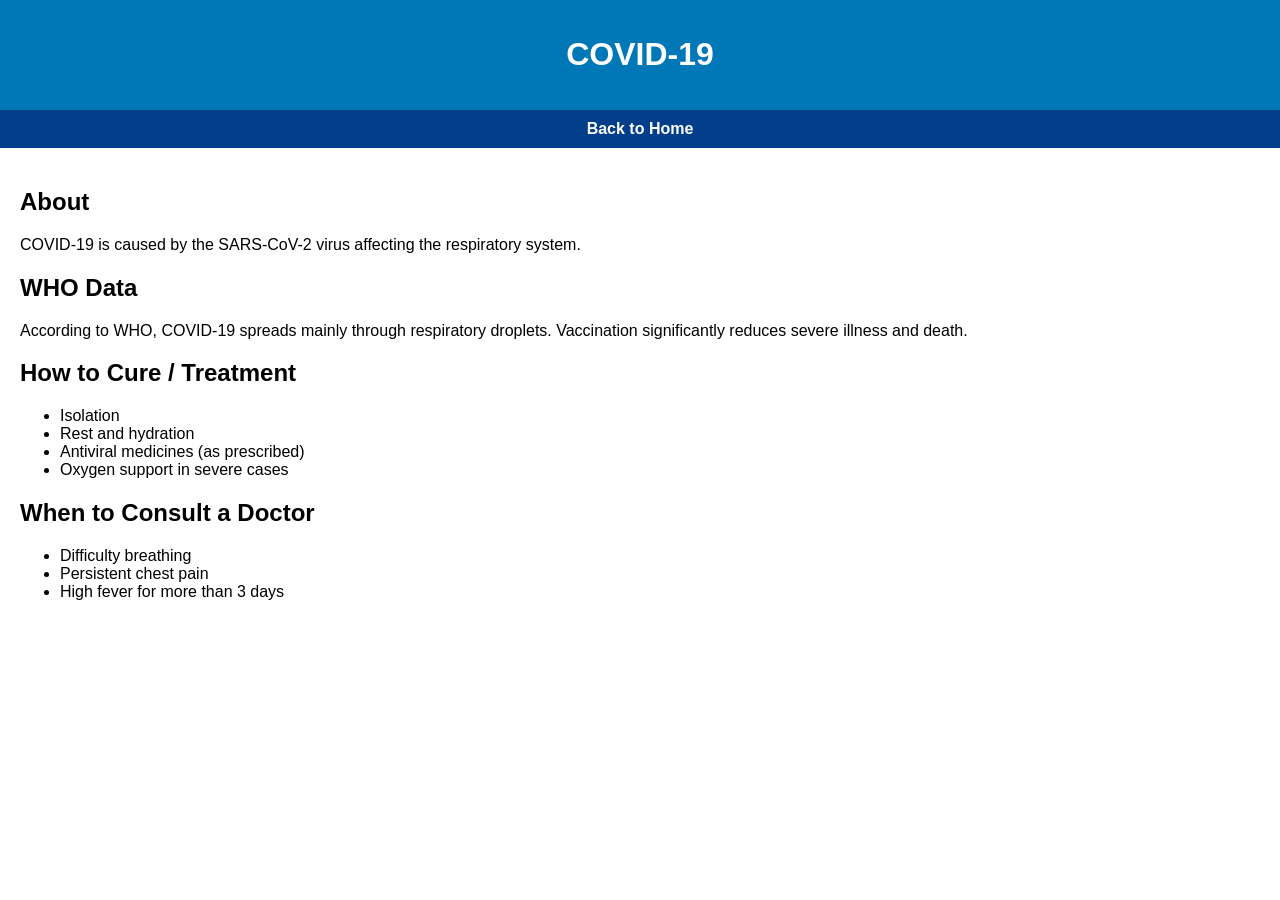
==== covid.html @ 8612ed85 "Add files via upload" ====
<!DOCTYPE html>
<html>
<head>
  <title>COVID-19 Information</title>
  <link rel="stylesheet" href="style.css">
</head>
<body>

<header>
  <h1>COVID-19</h1>
</header>

<nav>
  <a href="index.html">Back to Home</a>
</nav>

<div class="container">

<h2>About</h2>
<p>COVID-19 is caused by the SARS-CoV-2 virus affecting the respiratory system.</p>

<h2>WHO Data</h2>
<p>According to WHO, COVID-19 spreads mainly through respiratory droplets. Vaccination significantly reduces severe illness and death.</p>

<h2>How to Cure / Treatment</h2>
<ul>
  <li>Isolation</li>
  <li>Rest and hydration</li>
  <li>Antiviral medicines (as prescribed)</li>
  <li>Oxygen support in severe cases</li>
</ul>

<h2>When to Consult a Doctor</h2>
<ul>
  <li>Difficulty breathing</li>
  <li>Persistent chest pain</li>
  <li>High fever for more than 3 days</li>
</ul>

</div>

</body>
</html>
---- style.css ----
body {
  margin: 0;
  font-family: Arial, sans-serif;
  transition: 0.3s;
}

header {
  background: #0077b6;
  color: white;
  padding: 15px;
  text-align: center;
}

nav {
  background: #023e8a;
  padding: 10px;
  text-align: center;
}

nav a {
  color: white;
  text-decoration: none;
  margin: 10px;
  font-weight: bold;
}

.container {
  padding: 20px;
}

.card {
  padding: 20px;
  margin: 15px 0;
  border-radius: 10px;
  color: white;
  cursor: pointer;
  transition: 0.3s;
}

.card:hover {
  transform: scale(1.05);
}

.severe { background: #d00000; }
.moderate { background: #f48c06; }
.mild { background: #2a9d8f; }

button {
  padding: 8px 15px;
  border: none;
  border-radius: 5px;
  cursor: pointer;
  background: #0077b6;
  color: white;
}

input {
  padding: 8px;
  margin: 5px 0;
  width: 100%;
}

.dark-mode {
  background: #121212;
  color: white;
}

.dark-mode header,
.dark-mode nav {
  background: #1e1e1e;
}

@media (max-width: 600px) {
  nav a {
    display: block;
    margin: 8px 0;
  }
}
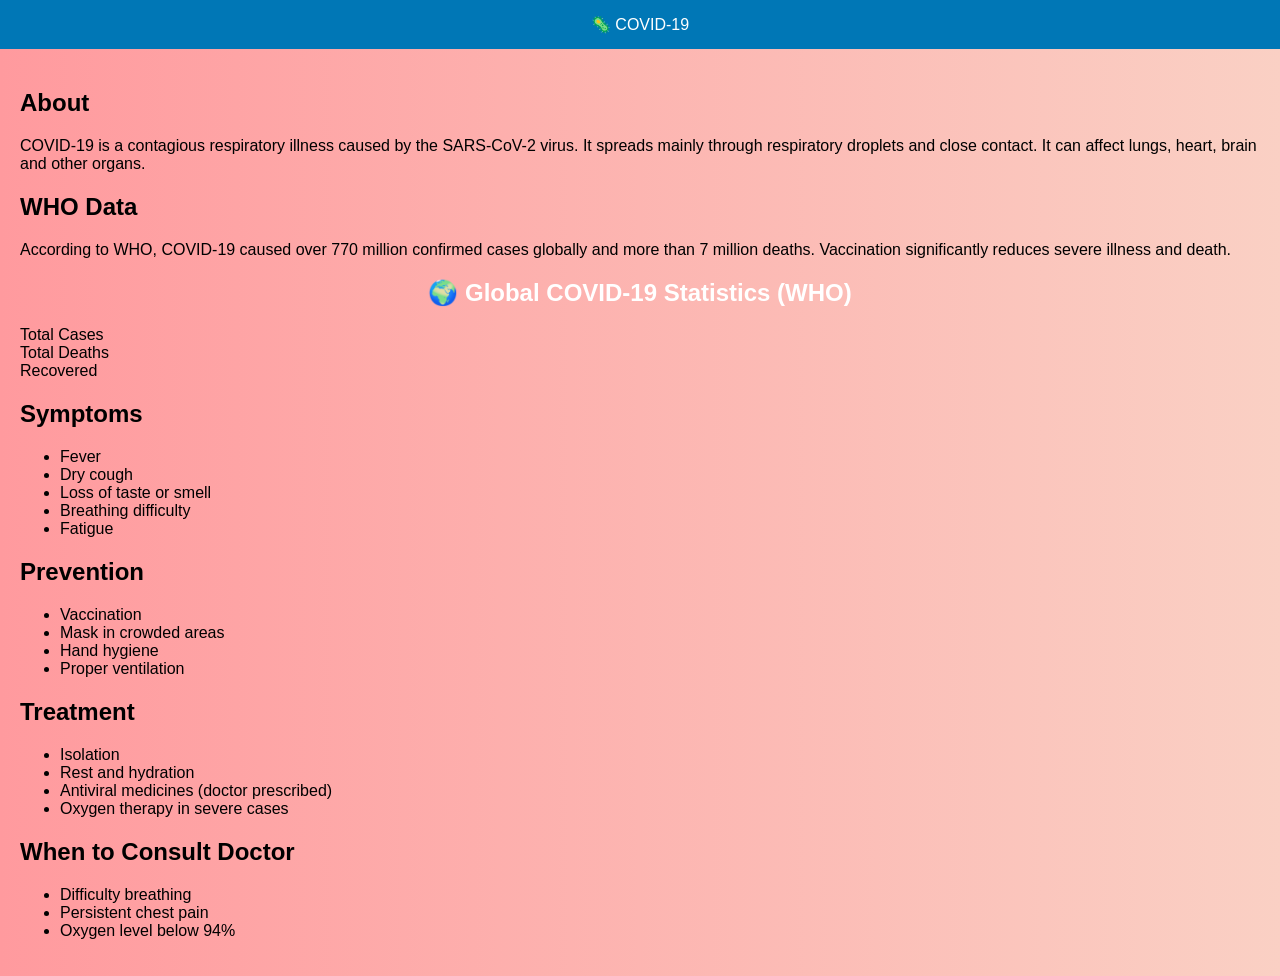
==== commit c6165fc5: "Add files via upload" ====
--- a/covid.html
+++ b/covid.html
@@ -1,43 +1,90 @@
 <!DOCTYPE html>
 <html>
 <head>
-  <title>COVID-19 Information</title>
-  <link rel="stylesheet" href="style.css">
+<title>COVID-19</title>
+<link rel="stylesheet" href="style.css">
+<style>
+body {background: linear-gradient(to right, #ff9a9e, #fad0c4);}
+</style>
 </head>
 <body>
 
-<header>
-  <h1>COVID-19</h1>
-</header>
-
-<nav>
-  <a href="index.html">Back to Home</a>
-</nav>
+<header>🦠 COVID-19</header>
 
 <div class="container">
 
+<div class="section-box">
 <h2>About</h2>
-<p>COVID-19 is caused by the SARS-CoV-2 virus affecting the respiratory system.</p>
+<p>COVID-19 is a contagious respiratory illness caused by the SARS-CoV-2 virus. It spreads mainly through respiratory droplets and close contact. It can affect lungs, heart, brain and other organs.</p>
+</div>
 
+<div class="section-box">
 <h2>WHO Data</h2>
-<p>According to WHO, COVID-19 spreads mainly through respiratory droplets. Vaccination significantly reduces severe illness and death.</p>
+<p>According to WHO, COVID-19 caused over 770 million confirmed cases globally and more than 7 million deaths. Vaccination significantly reduces severe illness and death.</p>
+</div>
 
-<h2>How to Cure / Treatment</h2>
-<ul>
-  <li>Isolation</li>
-  <li>Rest and hydration</li>
-  <li>Antiviral medicines (as prescribed)</li>
-  <li>Oxygen support in severe cases</li>
-</ul>
+<h2 style="text-align:center;color:white;">🌍 Global COVID-19 Statistics (WHO)</h2>
 
-<h2>When to Consult a Doctor</h2>
-<ul>
-  <li>Difficulty breathing</li>
-  <li>Persistent chest pain</li>
-  <li>High fever for more than 3 days</li>
-</ul>
+<div class="stats-container">
+
+<div class="stat-box">
+<div class="stat-number" data-target="770000000"></div>
+<div class="stat-label">Total Cases</div>
+</div>
+
+<div class="stat-box">
+<div class="stat-number" data-target="7000000"></div>
+<div class="stat-label">Total Deaths</div>
+</div>
+
+<div class="stat-box">
+<div class="stat-number" data-target="690000000"></div>
+<div class="stat-label">Recovered</div>
+</div>
 
 </div>
 
+<div class="section-box">
+<h2>Symptoms</h2>
+<ul>
+<li>Fever</li>
+<li>Dry cough</li>
+<li>Loss of taste or smell</li>
+<li>Breathing difficulty</li>
+<li>Fatigue</li>
+</ul>
+</div>
+
+<div class="section-box">
+<h2>Prevention</h2>
+<ul>
+<li>Vaccination</li>
+<li>Mask in crowded areas</li>
+<li>Hand hygiene</li>
+<li>Proper ventilation</li>
+</ul>
+</div>
+
+<div class="section-box">
+<h2>Treatment</h2>
+<ul>
+<li>Isolation</li>
+<li>Rest and hydration</li>
+<li>Antiviral medicines (doctor prescribed)</li>
+<li>Oxygen therapy in severe cases</li>
+</ul>
+</div>
+
+<div class="section-box">
+<h2>When to Consult Doctor</h2>
+<ul>
+<li>Difficulty breathing</li>
+<li>Persistent chest pain</li>
+<li>Oxygen level below 94%</li>
+</ul>
+</div>
+
+</div>
+<script src="script.js"></script>
 </body>
 </html>
